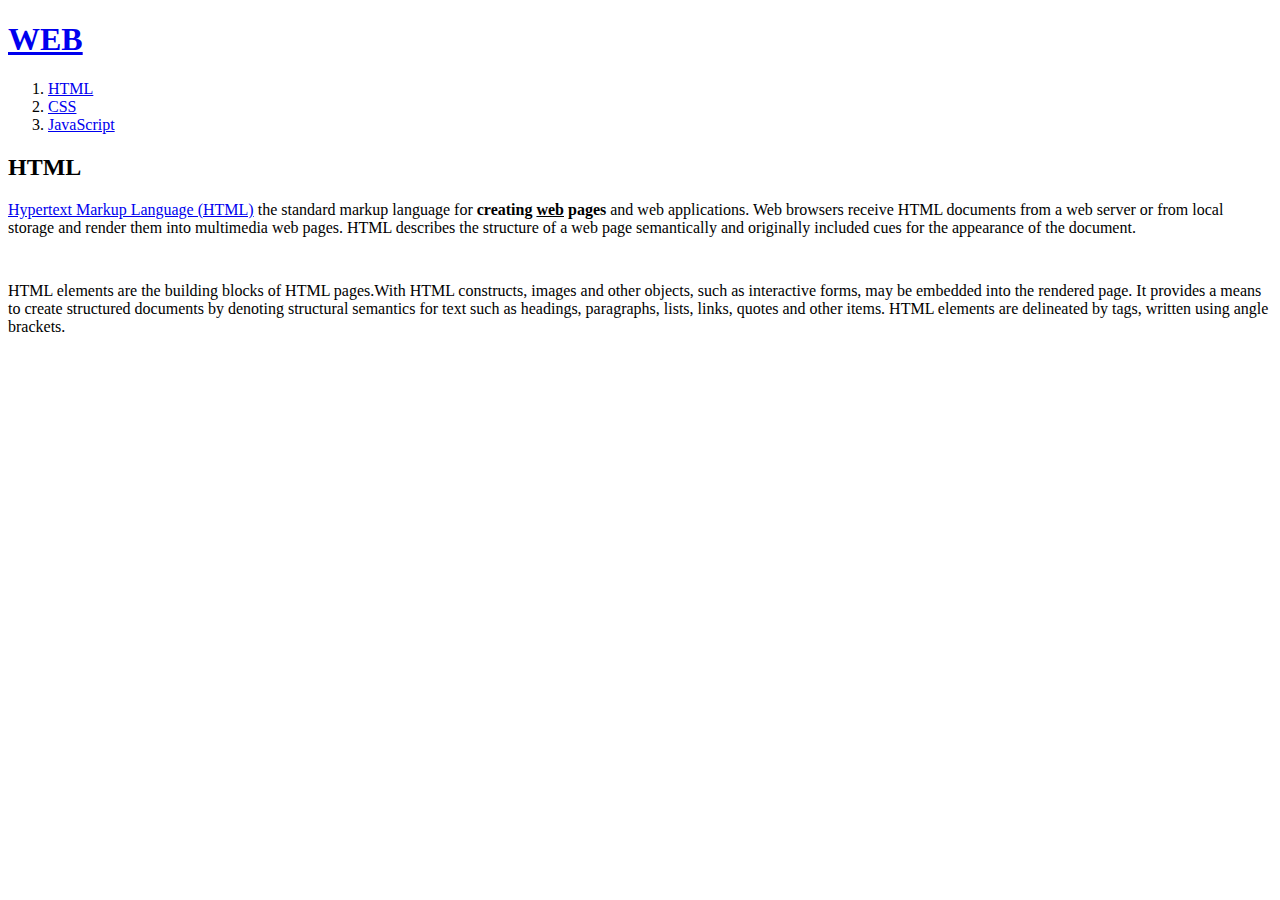
==== 1.html @ 0bbc8aa6 "Add files via upload" ====
<!doctype html>
<html>
<head>
  <!-- Global site tag (gtag.js) - Google Analytics -->
  <script async src="https://www.googletagmanager.com/gtag/js?id=G-HZP5T2CJK8"></script>
  <script>
    window.dataLayer = window.dataLayer || [];
    function gtag(){dataLayer.push(arguments);}
    gtag('js', new Date());

    gtag('config', 'G-HZP5T2CJK8');
  </script>
<title>WEB1 - HTML</title>
<meta charset="utf-8">
</head>
<body>
  <h1><a href="4.html">WEB</a></h1>
<ol>
<li><a href="1.html">HTML</a></li>
<li><a href="2.html">CSS</a></li>
<li><a href="3.html">JavaScript</a></li>
</ol>
<h2>HTML</h2>
<p><a href="https://www.w3.org/TR/2011/WD-html5-20110405/" target="_blank" title="html5 specification"> Hypertext Markup Language (HTML)</a> the standard markup language for <strong>creating <U>web</u> pages</strong> and web applications.
Web browsers receive HTML documents from a web server or from local storage and render them into multimedia web pages.
HTML describes the structure of a web page semantically and originally included cues for the appearance of the document.</p>
<p style="margin-top:45px;">HTML elements are the building blocks of HTML pages.With HTML constructs, images and other objects, such as interactive forms, may be embedded into the rendered page.
It provides a means to create structured documents by denoting structural semantics for text such as headings, paragraphs, lists, links, quotes and other items.
HTML elements are delineated by tags, written using angle brackets.</P>
<p>
  <div id="disqus_thread"></div>
  <script>
      /**
      *  RECOMMENDED CONFIGURATION VARIABLES: EDIT AND UNCOMMENT THE SECTION BELOW TO INSERT DYNAMIC VALUES FROM YOUR PLATFORM OR CMS.
      *  LEARN WHY DEFINING THESE VARIABLES IS IMPORTANT: https://disqus.com/admin/universalcode/#configuration-variables    */
      /*
      var disqus_config = function () {
      this.page.url = PAGE_URL;  // Replace PAGE_URL with your page's canonical URL variable
      this.page.identifier = PAGE_IDENTIFIER; // Replace PAGE_IDENTIFIER with your page's unique identifier variable
      };
      */
      (function() { // DON'T EDIT BELOW THIS LINE
      var d = document, s = d.createElement('script');
      s.src = 'https://jujuwedi.disqus.com/embed.js';
      s.setAttribute('data-timestamp', +new Date());
      (d.head || d.body).appendChild(s);
      })();
  </script>
  <noscript>Please enable JavaScript to view the <a href="https://disqus.com/?ref_noscript">comments powered by Disqus.</a></noscript>
</p>
</body></html>
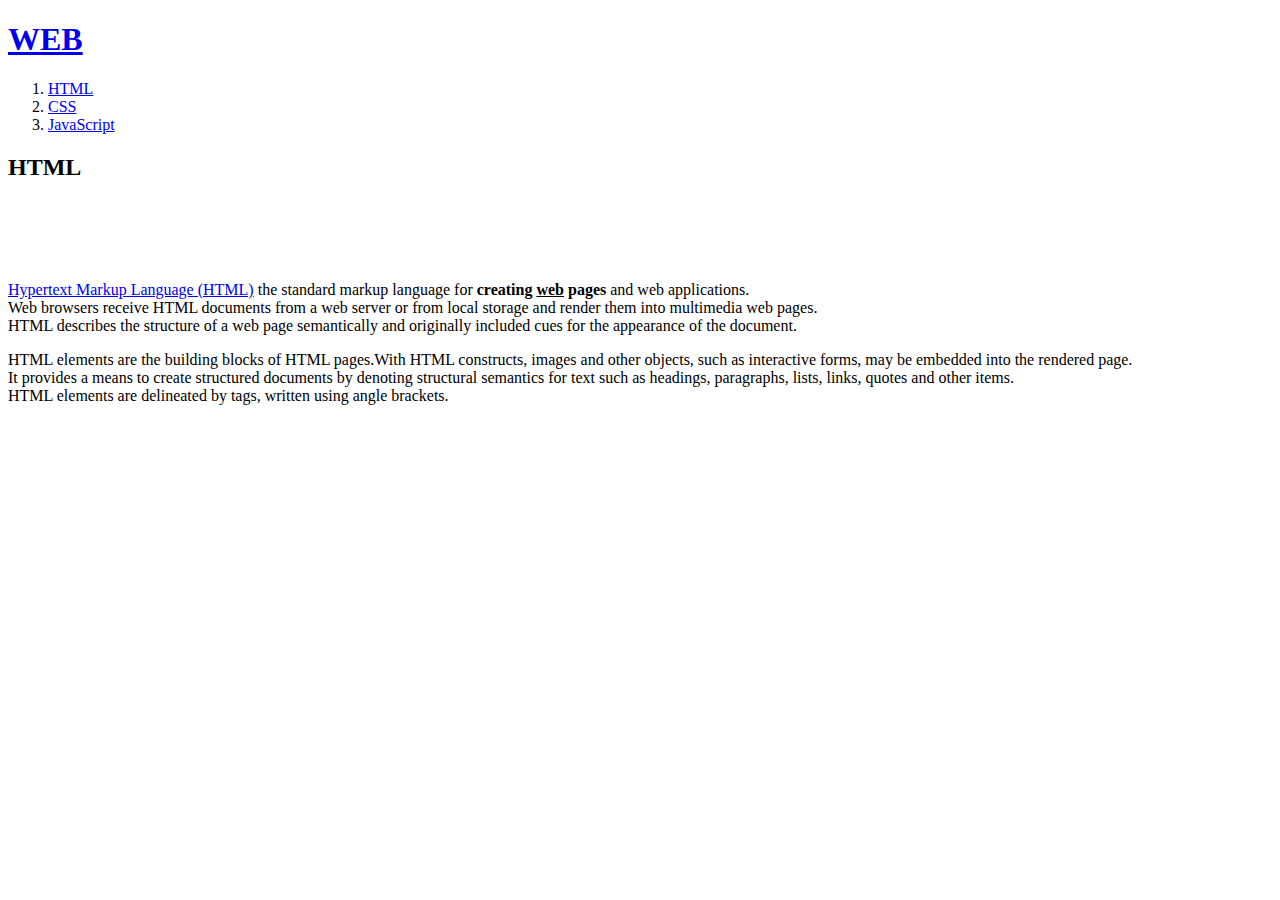
==== commit 50b83310: "Add files via upload" ====
--- a/1.html
+++ b/1.html
@@ -1,51 +1,32 @@
-<!doctype html>
+<!DOCTYPE html>
 <html>
+
 <head>
-  <!-- Global site tag (gtag.js) - Google Analytics -->
-  <script async src="https://www.googletagmanager.com/gtag/js?id=G-HZP5T2CJK8"></script>
-  <script>
-    window.dataLayer = window.dataLayer || [];
-    function gtag(){dataLayer.push(arguments);}
-    gtag('js', new Date());
 
-    gtag('config', 'G-HZP5T2CJK8');
-  </script>
-<title>WEB1 - HTML</title>
 <meta charset="utf-8">
+<title>WEB1-HTML</title>
+
 </head>
+
 <body>
-  <h1><a href="4.html">WEB</a></h1>
+
+<h1><a href="index.html">WEB</a></h1>
 <ol>
-<li><a href="1.html">HTML</a></li>
-<li><a href="2.html">CSS</a></li>
-<li><a href="3.html">JavaScript</a></li>
+  <li><a href="1.html">HTML</a></li>
+  <li><a href="2.html">CSS</a></li>
+  <li><a href="3.html">JavaScript</a></li>
 </ol>
+
 <h2>HTML</h2>
-<p><a href="https://www.w3.org/TR/2011/WD-html5-20110405/" target="_blank" title="html5 specification"> Hypertext Markup Language (HTML)</a> the standard markup language for <strong>creating <U>web</u> pages</strong> and web applications.
-Web browsers receive HTML documents from a web server or from local storage and render them into multimedia web pages.
-HTML describes the structure of a web page semantically and originally included cues for the appearance of the document.</p>
-<p style="margin-top:45px;">HTML elements are the building blocks of HTML pages.With HTML constructs, images and other objects, such as interactive forms, may be embedded into the rendered page.
-It provides a means to create structured documents by denoting structural semantics for text such as headings, paragraphs, lists, links, quotes and other items.
-HTML elements are delineated by tags, written using angle brackets.</P>
+
+<p style="margin-top:100px;">
+      <a href="https://www.w3.org/TR/2011/WD-html5-20110405/" target="_blank" title="html5 specification">Hypertext Markup Language (HTML)</a> the standard markup language for <strong>creating <u>web</u> pages</strong> and web applications.<br>
+      Web browsers receive HTML documents from a web server or from local storage and render them into multimedia web pages.<br>
+      HTML describes the structure of a web page semantically and originally included cues for the appearance of the document.<br>
+</P>
+
 <p>
-  <div id="disqus_thread"></div>
-  <script>
-      /**
-      *  RECOMMENDED CONFIGURATION VARIABLES: EDIT AND UNCOMMENT THE SECTION BELOW TO INSERT DYNAMIC VALUES FROM YOUR PLATFORM OR CMS.
-      *  LEARN WHY DEFINING THESE VARIABLES IS IMPORTANT: https://disqus.com/admin/universalcode/#configuration-variables    */
-      /*
-      var disqus_config = function () {
-      this.page.url = PAGE_URL;  // Replace PAGE_URL with your page's canonical URL variable
-      this.page.identifier = PAGE_IDENTIFIER; // Replace PAGE_IDENTIFIER with your page's unique identifier variable
-      };
-      */
-      (function() { // DON'T EDIT BELOW THIS LINE
-      var d = document, s = d.createElement('script');
-      s.src = 'https://jujuwedi.disqus.com/embed.js';
-      s.setAttribute('data-timestamp', +new Date());
-      (d.head || d.body).appendChild(s);
-      })();
-  </script>
-  <noscript>Please enable JavaScript to view the <a href="https://disqus.com/?ref_noscript">comments powered by Disqus.</a></noscript>
+      HTML elements are the building blocks of HTML pages.With HTML constructs, images and other objects, such as interactive forms, may be embedded into the rendered page.<br>
+      It provides a means to create structured documents by denoting structural semantics for text such as headings, paragraphs, lists, links, quotes and other items.<br>
+      HTML elements are delineated by tags, written using angle brackets.
 </p>
-</body></html>
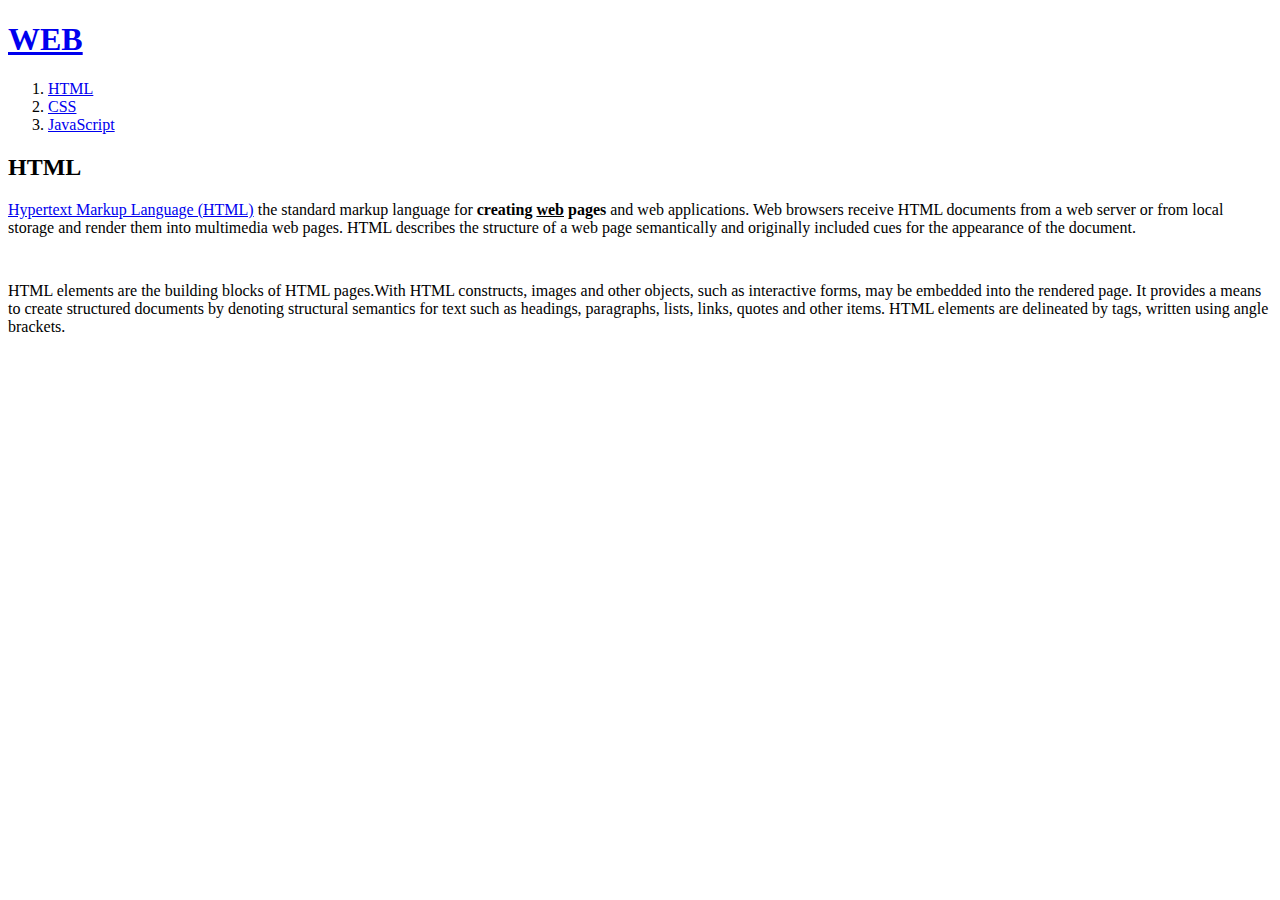
==== commit 9e505406: "Add files via upload" ====
--- a/1.html
+++ b/1.html
@@ -1,32 +1,51 @@
-<!DOCTYPE html>
+<!doctype html>
 <html>
+<head>
+  <!-- Global site tag (gtag.js) - Google Analytics -->
+  <script async src="https://www.googletagmanager.com/gtag/js?id=G-HZP5T2CJK8"></script>
+  <script>
+    window.dataLayer = window.dataLayer || [];
+    function gtag(){dataLayer.push(arguments);}
+    gtag('js', new Date());
 
-<head>
-
+    gtag('config', 'G-HZP5T2CJK8');
+  </script>
+<title>WEB1 - HTML</title>
 <meta charset="utf-8">
-<title>WEB1-HTML</title>
-
 </head>
-
 <body>
-
-<h1><a href="index.html">WEB</a></h1>
+  <h1><a href="index.html">WEB</a></h1>
 <ol>
-  <li><a href="1.html">HTML</a></li>
-  <li><a href="2.html">CSS</a></li>
-  <li><a href="3.html">JavaScript</a></li>
+<li><a href="1.html">HTML</a></li>
+<li><a href="2.html">CSS</a></li>
+<li><a href="3.html">JavaScript</a></li>
 </ol>
-
 <h2>HTML</h2>
-
-<p style="margin-top:100px;">
-      <a href="https://www.w3.org/TR/2011/WD-html5-20110405/" target="_blank" title="html5 specification">Hypertext Markup Language (HTML)</a> the standard markup language for <strong>creating <u>web</u> pages</strong> and web applications.<br>
-      Web browsers receive HTML documents from a web server or from local storage and render them into multimedia web pages.<br>
-      HTML describes the structure of a web page semantically and originally included cues for the appearance of the document.<br>
-</P>
-
+<p><a href="https://www.w3.org/TR/2011/WD-html5-20110405/" target="_blank" title="html5 specification"> Hypertext Markup Language (HTML)</a> the standard markup language for <strong>creating <U>web</u> pages</strong> and web applications.
+Web browsers receive HTML documents from a web server or from local storage and render them into multimedia web pages.
+HTML describes the structure of a web page semantically and originally included cues for the appearance of the document.</p>
+<p style="margin-top:45px;">HTML elements are the building blocks of HTML pages.With HTML constructs, images and other objects, such as interactive forms, may be embedded into the rendered page.
+It provides a means to create structured documents by denoting structural semantics for text such as headings, paragraphs, lists, links, quotes and other items.
+HTML elements are delineated by tags, written using angle brackets.</P>
 <p>
-      HTML elements are the building blocks of HTML pages.With HTML constructs, images and other objects, such as interactive forms, may be embedded into the rendered page.<br>
-      It provides a means to create structured documents by denoting structural semantics for text such as headings, paragraphs, lists, links, quotes and other items.<br>
-      HTML elements are delineated by tags, written using angle brackets.
+  <div id="disqus_thread"></div>
+  <script>
+      /**
+      *  RECOMMENDED CONFIGURATION VARIABLES: EDIT AND UNCOMMENT THE SECTION BELOW TO INSERT DYNAMIC VALUES FROM YOUR PLATFORM OR CMS.
+      *  LEARN WHY DEFINING THESE VARIABLES IS IMPORTANT: https://disqus.com/admin/universalcode/#configuration-variables    */
+      /*
+      var disqus_config = function () {
+      this.page.url = PAGE_URL;  // Replace PAGE_URL with your page's canonical URL variable
+      this.page.identifier = PAGE_IDENTIFIER; // Replace PAGE_IDENTIFIER with your page's unique identifier variable
+      };
+      */
+      (function() { // DON'T EDIT BELOW THIS LINE
+      var d = document, s = d.createElement('script');
+      s.src = 'https://jujuwedi.disqus.com/embed.js';
+      s.setAttribute('data-timestamp', +new Date());
+      (d.head || d.body).appendChild(s);
+      })();
+  </script>
+  <noscript>Please enable JavaScript to view the <a href="https://disqus.com/?ref_noscript">comments powered by Disqus.</a></noscript>
 </p>
+</body></html>
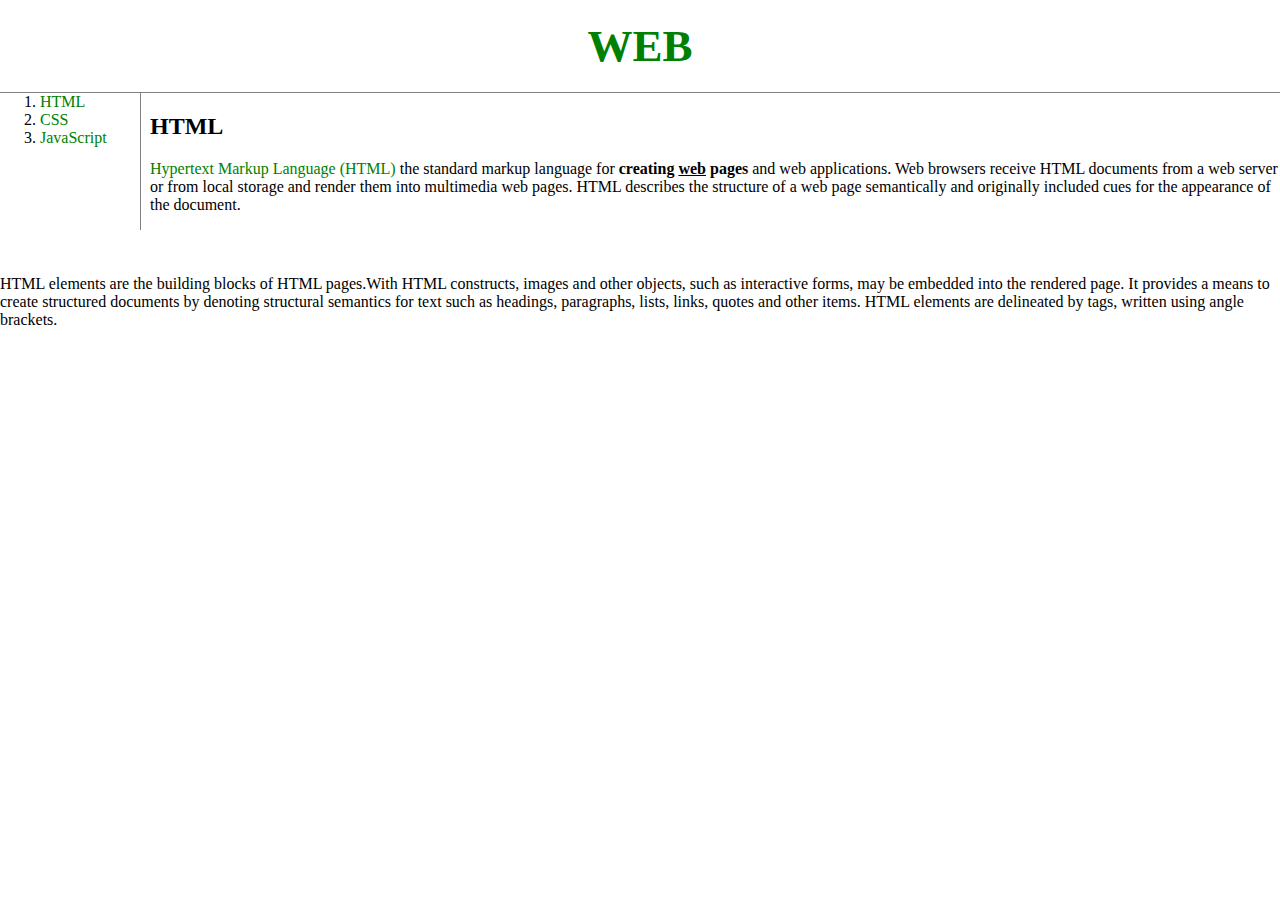
==== commit a57fd2da: "Add files via upload" ====
--- a/1.html
+++ b/1.html
@@ -1,6 +1,8 @@
 <!doctype html>
 <html>
 <head>
+
+
   <!-- Global site tag (gtag.js) - Google Analytics -->
   <script async src="https://www.googletagmanager.com/gtag/js?id=G-HZP5T2CJK8"></script>
   <script>
@@ -10,20 +12,24 @@
 
     gtag('config', 'G-HZP5T2CJK8');
   </script>
+
+<link rel="stylesheet" href="style.css">
+
+
 <title>WEB1 - HTML</title>
 <meta charset="utf-8">
 </head>
 <body>
-  <h1><a href="index.html">WEB</a></h1>
-<ol>
-<li><a href="1.html">HTML</a></li>
-<li><a href="2.html">CSS</a></li>
-<li><a href="3.html">JavaScript</a></li>
+  <h1><a href="index.html"> WEB</a></h1>
+<div id="grid"><ol>
+<li><a href="1.html"> HTML</a></li>
+<li><a href="2.html"> CSS</a></li>
+<li><a href="3.html"> JavaScript</a></li>
 </ol>
-<h2>HTML</h2>
+<div id="artcle"><h2>HTML</h2>
 <p><a href="https://www.w3.org/TR/2011/WD-html5-20110405/" target="_blank" title="html5 specification"> Hypertext Markup Language (HTML)</a> the standard markup language for <strong>creating <U>web</u> pages</strong> and web applications.
 Web browsers receive HTML documents from a web server or from local storage and render them into multimedia web pages.
-HTML describes the structure of a web page semantically and originally included cues for the appearance of the document.</p>
+HTML describes the structure of a web page semantically and originally included cues for the appearance of the document.</div></div></p>
 <p style="margin-top:45px;">HTML elements are the building blocks of HTML pages.With HTML constructs, images and other objects, such as interactive forms, may be embedded into the rendered page.
 It provides a means to create structured documents by denoting structural semantics for text such as headings, paragraphs, lists, links, quotes and other items.
 HTML elements are delineated by tags, written using angle brackets.</P>
--- a/style.css
+++ b/style.css
@@ -0,0 +1,28 @@
+
+  body{margin:0px;}
+
+  a {color:green;
+    text-decoration: none;}
+  h1 {font-size: 45px;
+  text-align: center;
+  border-bottom:1px solid gray;
+  margin:0px;
+  padding: 20px
+  }
+  ol{border-right:1px solid gray;
+    width:100px;
+    margin:0px;
+    padding-left: 20px}
+    #grid ol{padding-left: 40px}
+
+  #grid{display:grid;
+  grid-template-columns: 150px 1fr;}
+  #grid #article{padding-left: 25px}
+
+  @media(max-width:800px){
+    #grid{display:block;}
+    ol{
+      border-right:none;
+    }
+    h1{border-bottom:none;}
+  }
